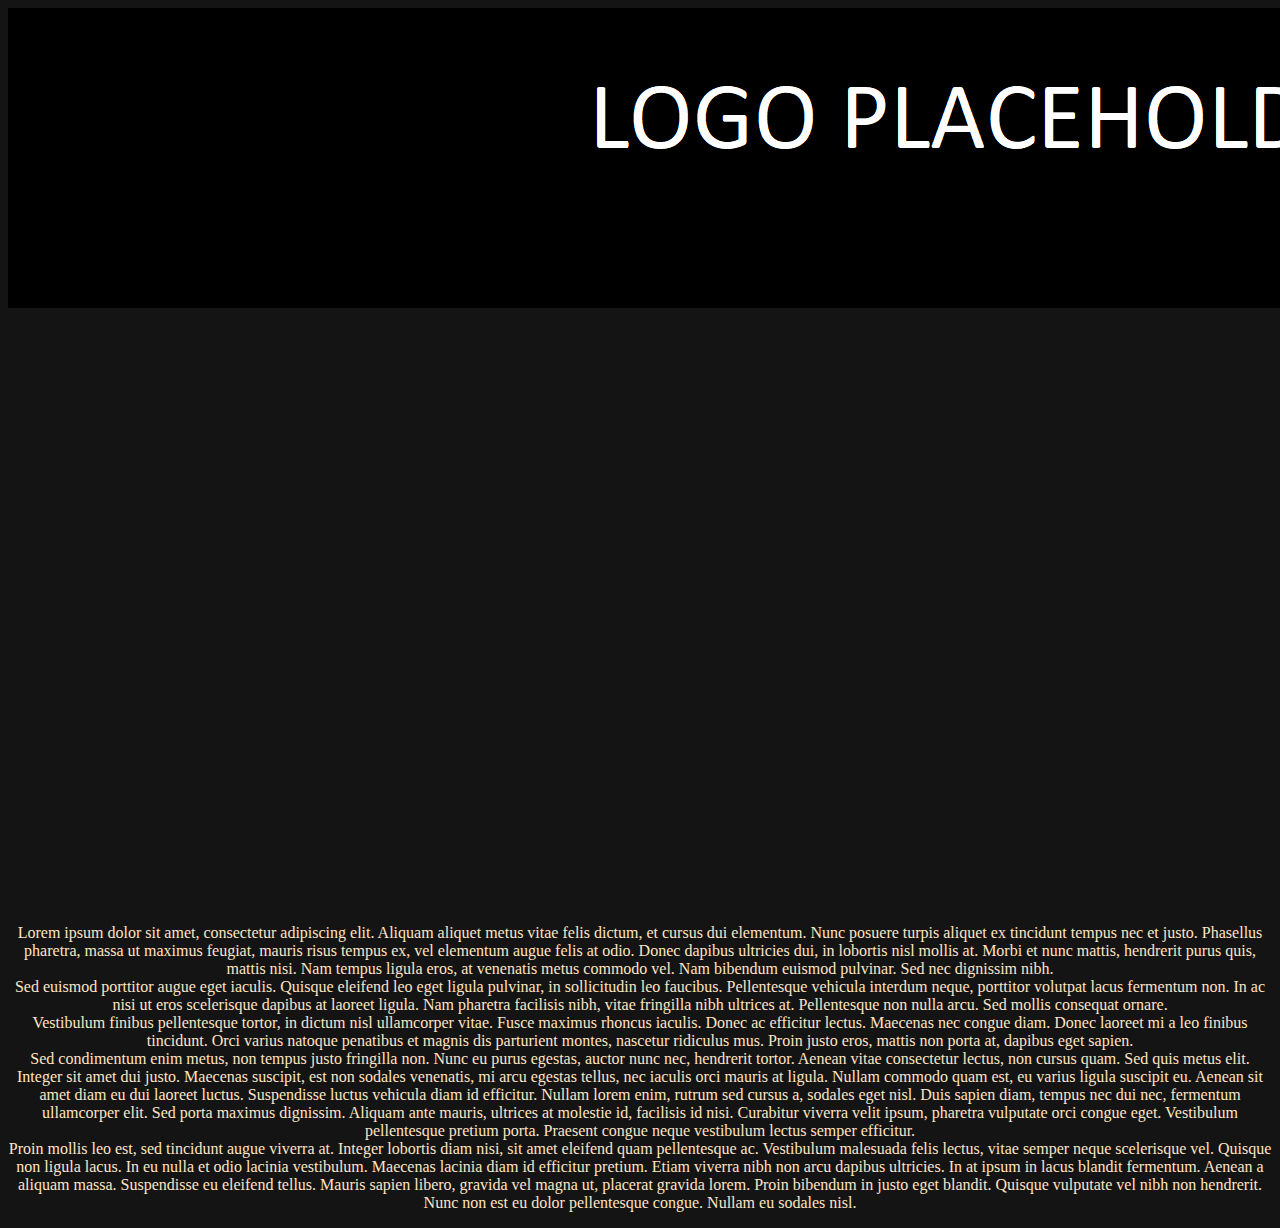
==== index.html @ 4c9e9bcb "Initial commit" ====
<!DOCTYPE html>
<html lang="en">
<head>
    <meta charset="UTF-8">
    <meta http-equiv="X-UA-Compatible" content="IE=edge">
    <meta name="viewport" content="width=device-width, initial-scale=1.0">
    <link rel="stylesheet" href="style.css">
    <title>Jabolleum - Archiwum Jaboli</title>
</head>
<body>
    <div class="content">
        <div class="logo-banner">
            <img src="logo.png">
        </div>
        <div class="info">
            <p>
                Lorem ipsum dolor sit amet, consectetur adipiscing elit. Aliquam aliquet metus vitae felis dictum, et cursus dui elementum. Nunc posuere turpis aliquet ex tincidunt tempus nec et justo. Phasellus pharetra, massa ut maximus feugiat, mauris risus tempus ex, vel elementum augue felis at odio. Donec dapibus ultricies dui, in lobortis nisl mollis at. Morbi et nunc mattis, hendrerit purus quis, mattis nisi. Nam tempus ligula eros, at venenatis metus commodo vel. Nam bibendum euismod pulvinar. Sed nec dignissim nibh.<br>

                Sed euismod porttitor augue eget iaculis. Quisque eleifend leo eget ligula pulvinar, in sollicitudin leo faucibus. Pellentesque vehicula interdum neque, porttitor volutpat lacus fermentum non. In ac nisi ut eros scelerisque dapibus at laoreet ligula. Nam pharetra facilisis nibh, vitae fringilla nibh ultrices at. Pellentesque non nulla arcu. Sed mollis consequat ornare.<br>

                Vestibulum finibus pellentesque tortor, in dictum nisl ullamcorper vitae. Fusce maximus rhoncus iaculis. Donec ac efficitur lectus. Maecenas nec congue diam. Donec laoreet mi a leo finibus tincidunt. Orci varius natoque penatibus et magnis dis parturient montes, nascetur ridiculus mus. Proin justo eros, mattis non porta at, dapibus eget sapien.<br>

                Sed condimentum enim metus, non tempus justo fringilla non. Nunc eu purus egestas, auctor nunc nec, hendrerit tortor. Aenean vitae consectetur lectus, non cursus quam. Sed quis metus elit. Integer sit amet dui justo. Maecenas suscipit, est non sodales venenatis, mi arcu egestas tellus, nec iaculis orci mauris at ligula. Nullam commodo quam est, eu varius ligula suscipit eu. Aenean sit amet diam eu dui laoreet luctus. Suspendisse luctus vehicula diam id efficitur. Nullam lorem enim, rutrum sed cursus a, sodales eget nisl. Duis sapien diam, tempus nec dui nec, fermentum ullamcorper elit. Sed porta maximus dignissim. Aliquam ante mauris, ultrices at molestie id, facilisis id nisi. Curabitur viverra velit ipsum, pharetra vulputate orci congue eget. Vestibulum pellentesque pretium porta. Praesent congue neque vestibulum lectus semper efficitur.<br>

                Proin mollis leo est, sed tincidunt augue viverra at. Integer lobortis diam nisi, sit amet eleifend quam pellentesque ac. Vestibulum malesuada felis lectus, vitae semper neque scelerisque vel. Quisque non ligula lacus. In eu nulla et odio lacinia vestibulum. Maecenas lacinia diam id efficitur pretium. Etiam viverra nibh non arcu dapibus ultricies. In at ipsum in lacus blandit fermentum. Aenean a aliquam massa. Suspendisse eu eleifend tellus. Mauris sapien libero, gravida vel magna ut, placerat gravida lorem. Proin bibendum in justo eget blandit. Quisque vulputate vel nibh non hendrerit. Nunc non est eu dolor pellentesque congue. Nullam eu sodales nisl.
            </p>
        </div>
    </div>
</body>
</html>
---- style.css ----
h1 {
    color: #C4C4C4;
}

body {
    background-color: rgb(20, 20, 20);
}

.title {
    text-align: center;
    border: 3px solid #000000;
}

.info {
    text-align: center;
    color: bisque;
    vertical-align: top;
}

.logo-banner { /* TO BE FIXED, SHOULD FILL THE WHOLE WIDTH AND THE TOP */
    margin: 0px;
    padding: 0px;
    top: 0;
    left: 0;
    right: 0;
    height: 100vh;
}
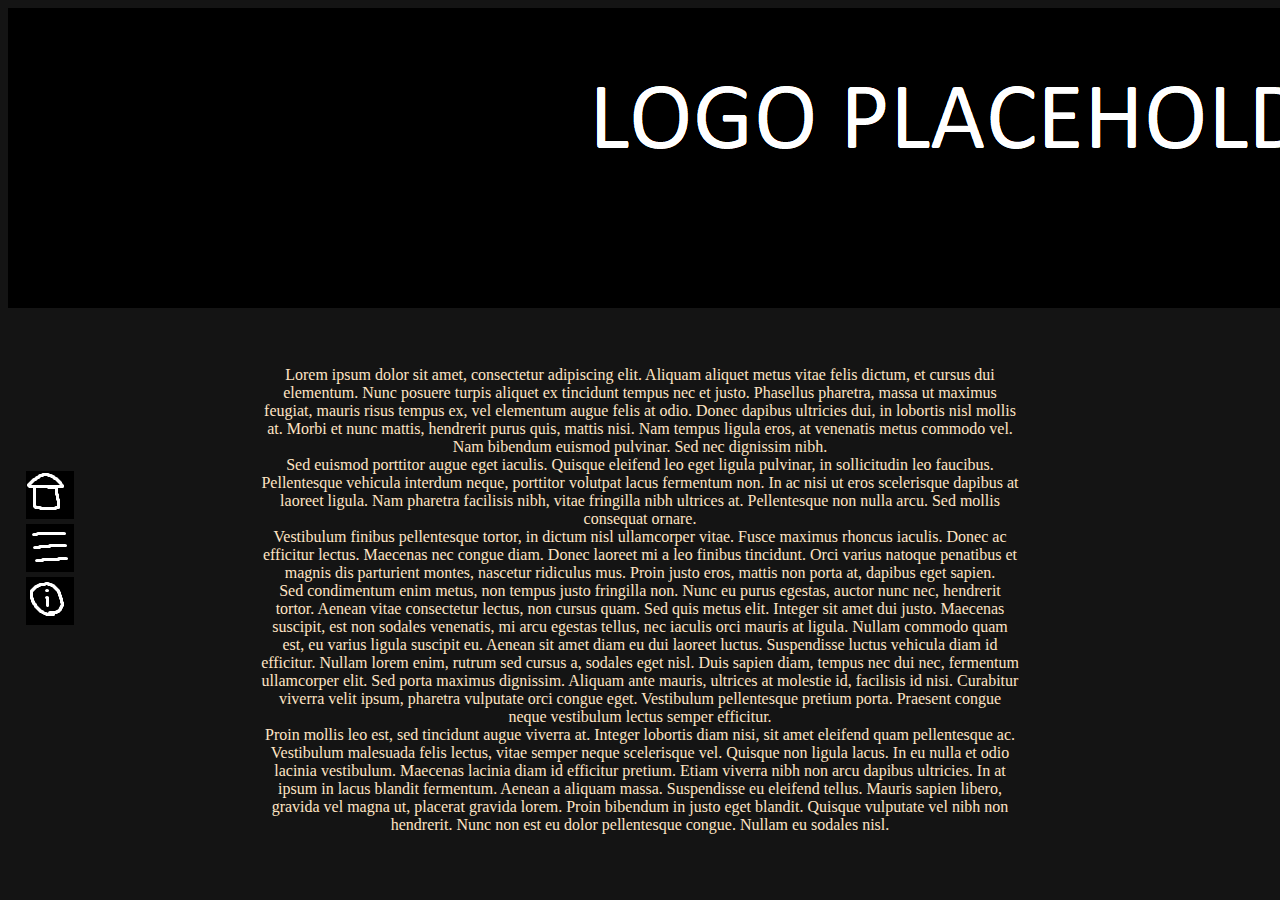
==== commit 1f176f83: "Added a menu" ====
--- a/index.html
+++ b/index.html
@@ -1,5 +1,5 @@
 <!DOCTYPE html>
-<html lang="en">
+<html lang="pl">
 <head>
     <meta charset="UTF-8">
     <meta http-equiv="X-UA-Compatible" content="IE=edge">
@@ -8,10 +8,10 @@
     <title>Jabolleum - Archiwum Jaboli</title>
 </head>
 <body>
+    <div class="logo-banner">
+        <img src="logo.png">
+    </div>
     <div class="content">
-        <div class="logo-banner">
-            <img src="logo.png">
-        </div>
         <div class="info">
             <p>
                 Lorem ipsum dolor sit amet, consectetur adipiscing elit. Aliquam aliquet metus vitae felis dictum, et cursus dui elementum. Nunc posuere turpis aliquet ex tincidunt tempus nec et justo. Phasellus pharetra, massa ut maximus feugiat, mauris risus tempus ex, vel elementum augue felis at odio. Donec dapibus ultricies dui, in lobortis nisl mollis at. Morbi et nunc mattis, hendrerit purus quis, mattis nisi. Nam tempus ligula eros, at venenatis metus commodo vel. Nam bibendum euismod pulvinar. Sed nec dignissim nibh.<br>
@@ -25,6 +25,11 @@
                 Proin mollis leo est, sed tincidunt augue viverra at. Integer lobortis diam nisi, sit amet eleifend quam pellentesque ac. Vestibulum malesuada felis lectus, vitae semper neque scelerisque vel. Quisque non ligula lacus. In eu nulla et odio lacinia vestibulum. Maecenas lacinia diam id efficitur pretium. Etiam viverra nibh non arcu dapibus ultricies. In at ipsum in lacus blandit fermentum. Aenean a aliquam massa. Suspendisse eu eleifend tellus. Mauris sapien libero, gravida vel magna ut, placerat gravida lorem. Proin bibendum in justo eget blandit. Quisque vulputate vel nibh non hendrerit. Nunc non est eu dolor pellentesque congue. Nullam eu sodales nisl.
             </p>
         </div>
+        <div class="menu-bar">
+            <a href="index.html"><button class="menu-button"><img src="info-button.png"></button></a><br>
+            <a href="archive.html"><button class="menu-button"><img src="archive-button.png"></button></a><br>
+            <a href="about.html"><button class="menu-button"><img src="about-button.png"></button></a>
+        </div>
     </div>
 </body>
 </html>--- a/style.css
+++ b/style.css
@@ -15,6 +15,10 @@
     text-align: center;
     color: bisque;
     vertical-align: top;
+    margin-left: 20%;
+    margin-right: 20%;
+    padding-top: 3%;
+    display: inline-block;
 }
 
 .logo-banner { /* TO BE FIXED, SHOULD FILL THE WHOLE WIDTH AND THE TOP */
@@ -23,5 +27,26 @@
     top: 0;
     left: 0;
     right: 0;
-    height: 100vh;
-}+}
+
+.menu-bar {
+    position: fixed;
+    left: 0;
+    top: 50%;
+    width: 200px;
+    background-color: rgb(20, 20, 20);
+    padding: 20px;
+}
+
+.menu-button {
+    background-color: rgb(20, 20, 20);
+    border: none;
+}
+
+.menu-button:hover {
+    background-color: rgb(42, 42, 42);
+}
+
+.menu-button:active {
+    background-color: rgb(20, 20, 20);
+}
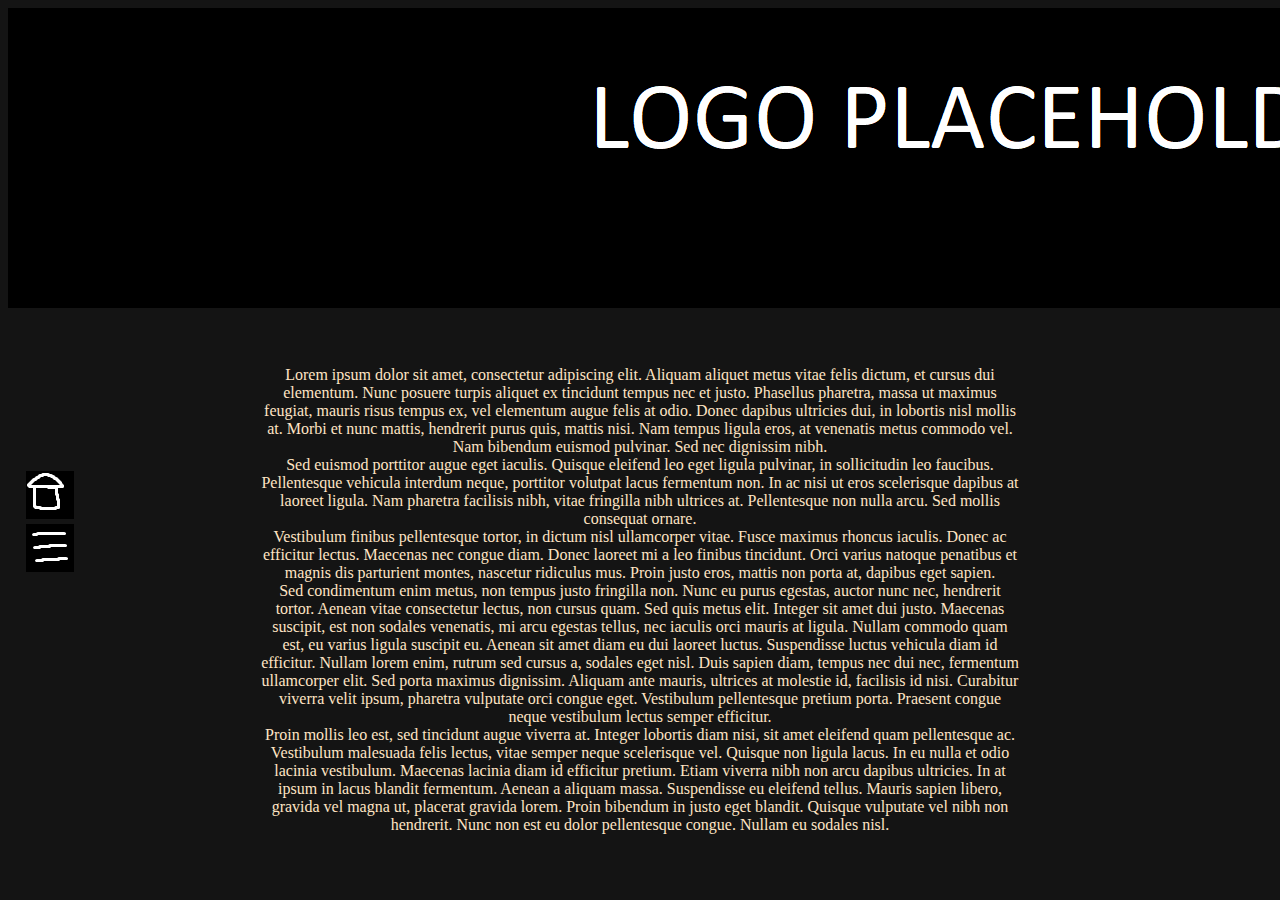
==== commit 18512cfb: "Removed the about tab" ====
--- a/index.html
+++ b/index.html
@@ -28,7 +28,6 @@
         <div class="menu-bar">
             <a href="index.html"><button class="menu-button"><img src="info-button.png"></button></a><br>
             <a href="archive.html"><button class="menu-button"><img src="archive-button.png"></button></a><br>
-            <a href="about.html"><button class="menu-button"><img src="about-button.png"></button></a>
         </div>
     </div>
 </body>
